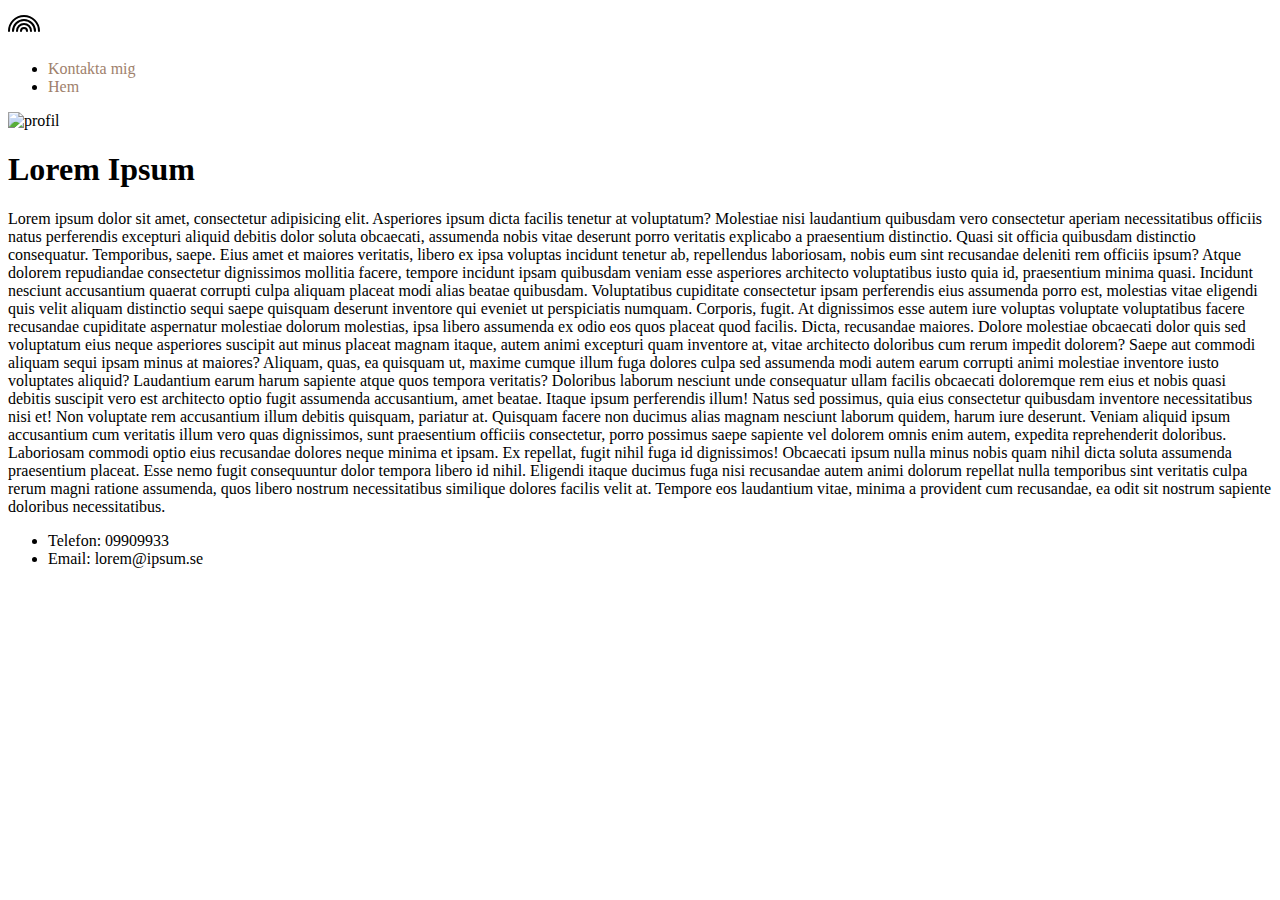
==== information.html @ 81138dd4 "Create information.html" ====
<!DOCTYPE html>
<html lang="en">
<head>
    <meta charset="UTF-8">
    <meta http-equiv="X-UA-Compatible" content="IE=edge">
    <meta name="viewport" content="width=device-width, initial-scale=1.0">
    <link rel="stylesheet" href="style.css">
    <title>Document</title>
</head>
<body>
    <article>
        <nav>
            <svg xmlns="http://www.w3.org/2000/svg" width="32" height="32" fill="currentColor" class="bi bi-rainbow" viewBox="0 0 16 16">
                <path d="M8 4.5a7 7 0 0 0-7 7 .5.5 0 0 1-1 0 8 8 0 1 1 16 0 .5.5 0 0 1-1 0 7 7 0 0 0-7-7zm0 2a5 5 0 0 0-5 5 .5.5 0 0 1-1 0 6 6 0 1 1 12 0 .5.5 0 0 1-1 0 5 5 0 0 0-5-5zm0 2a3 3 0 0 0-3 3 .5.5 0 0 1-1 0 4 4 0 1 1 8 0 .5.5 0 0 1-1 0 3 3 0 0 0-3-3zm0 2a1 1 0 0 0-1 1 .5.5 0 0 1-1 0 2 2 0 1 1 4 0 .5.5 0 0 1-1 0 1 1 0 0 0-1-1z"/>
            </svg>
            <ul>
                <li> <a class="navlink" href="kontakt.html"  style="text-decoration: none; color: #A0816C;";>Kontakta mig</a></li>
                <li><a class="navlink" href="index.html"  style="text-decoration: none; color: #A0816C;";>Hem</a></li>
            </ul>
        </nav>
        <main class="infomain">
            <img class="profilbild" src="https://i.pinimg.com/564x/0d/5f/26/0d5f26d5bc31a076e4ebd789c4aa6786.jpg" alt="profil">
            <h1 class="infoheading">Lorem Ipsum</h1>
            <p >Lorem ipsum dolor sit amet, consectetur adipisicing elit. Asperiores ipsum dicta facilis tenetur at voluptatum? Molestiae nisi laudantium quibusdam vero consectetur aperiam necessitatibus officiis natus perferendis excepturi aliquid debitis dolor soluta obcaecati, assumenda nobis vitae deserunt porro veritatis explicabo a praesentium distinctio. Quasi sit officia quibusdam distinctio consequatur. Temporibus, saepe. Eius amet et maiores veritatis, libero ex ipsa voluptas incidunt tenetur ab, repellendus laboriosam, nobis eum sint recusandae deleniti rem officiis ipsum? Atque dolorem repudiandae consectetur dignissimos mollitia facere, tempore incidunt ipsam quibusdam veniam esse asperiores architecto voluptatibus iusto quia id, praesentium minima quasi. Incidunt nesciunt accusantium quaerat corrupti culpa aliquam placeat modi alias beatae quibusdam. Voluptatibus cupiditate consectetur ipsam perferendis eius assumenda porro est, molestias vitae eligendi quis velit aliquam distinctio sequi saepe quisquam deserunt inventore qui eveniet ut perspiciatis numquam. Corporis, fugit. At dignissimos esse autem iure voluptas voluptate voluptatibus facere recusandae cupiditate aspernatur molestiae dolorum molestias, ipsa libero assumenda ex odio eos quos placeat quod facilis. Dicta, recusandae maiores. Dolore molestiae obcaecati dolor quis sed voluptatum eius neque asperiores suscipit aut minus placeat magnam itaque, autem animi excepturi quam inventore at, vitae architecto doloribus cum rerum impedit dolorem? Saepe aut commodi aliquam sequi ipsam minus at maiores? Aliquam, quas, ea quisquam ut, maxime cumque illum fuga dolores culpa sed assumenda modi autem earum corrupti animi molestiae inventore iusto voluptates aliquid? Laudantium earum harum sapiente atque quos tempora veritatis? Doloribus laborum nesciunt unde consequatur ullam facilis obcaecati doloremque rem eius et nobis quasi debitis suscipit vero est architecto optio fugit assumenda accusantium, amet beatae. Itaque ipsum perferendis illum! Natus sed possimus, quia eius consectetur quibusdam inventore necessitatibus nisi et! Non voluptate rem accusantium illum debitis quisquam, pariatur at. Quisquam facere non ducimus alias magnam nesciunt laborum quidem, harum iure deserunt. Veniam aliquid ipsum accusantium cum veritatis illum vero quas dignissimos, sunt praesentium officiis consectetur, porro possimus saepe sapiente vel dolorem omnis enim autem, expedita reprehenderit doloribus. Laboriosam commodi optio eius recusandae dolores neque minima et ipsam. Ex repellat, fugit nihil fuga id dignissimos! Obcaecati ipsum nulla minus nobis quam nihil dicta soluta assumenda praesentium placeat. Esse nemo fugit consequuntur dolor tempora libero id nihil. Eligendi itaque ducimus fuga nisi recusandae autem animi dolorum repellat nulla temporibus sint veritatis culpa rerum magni ratione assumenda, quos libero nostrum necessitatibus similique dolores facilis velit at. Tempore eos laudantium vitae, minima a provident cum recusandae, ea odit sit nostrum sapiente doloribus necessitatibus.</p>
        </main>
        <footer>
            <ul>
                <li>Telefon: 09909933</li>
                <li>Email: lorem@ipsum.se</li>
            </ul>
        </footer>
    </article>  
</body>
</html>
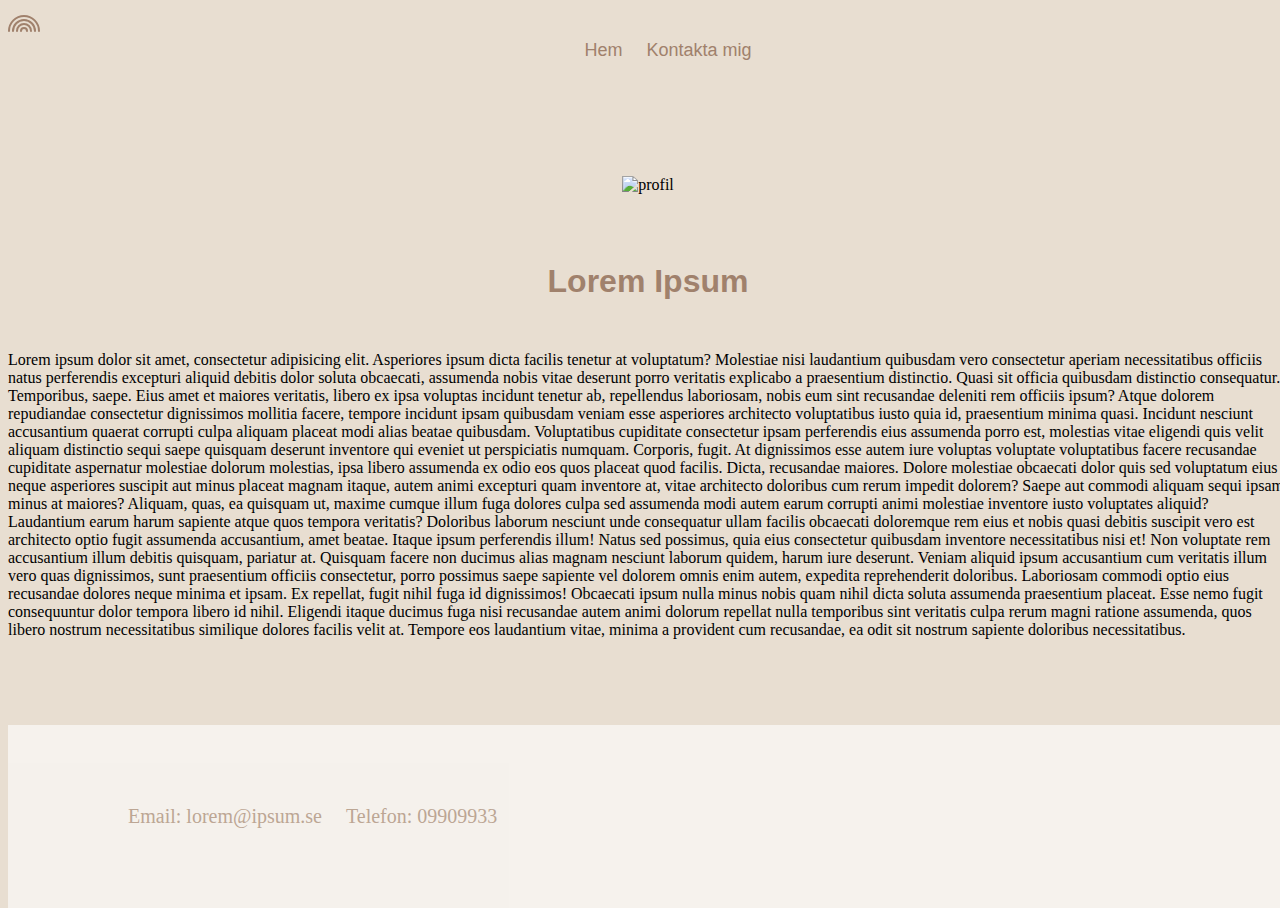
==== commit a13a7be0: "Add files via upload" ====
--- a/information.html
+++ b/information.html
@@ -31,4 +31,4 @@
         </footer>
     </article>  
 </body>
-</html>
+</html>--- a/style.css
+++ b/style.css
@@ -0,0 +1,121 @@
+html{
+    background-color: #E8DED1;
+    width: 100%;
+    height: 100%;
+}
+* {
+    box-sizing: border-box;
+}
+body{
+    width: 100%;
+    height: 100%;
+}
+
+nav {
+  
+    font-size:18px;
+    color:#A0816C;
+    margin-bottom: 5rem;
+    font-family: Verdana, Geneva, Tahoma, sans-serif;
+    display: grid;
+    grid-template-rows:  auto auto
+}
+
+/* galleri */
+.wrapper{
+    display: flex;
+    flex-wrap: wrap;
+    flex-direction: row;
+    align-items: center;
+    justify-content: center;
+}
+/* galleri */
+.container{
+    padding: 0rem 2rem 2rem;
+}
+img {
+    width: 100%;
+    
+  }
+
+/* parentcontainer till profilbild + brödtext*/
+.infomain {
+    display: grid;
+    
+    
+}
+.infotxt, .infoheading{
+    display: flex;
+    flex-wrap: wrap;
+}
+
+
+/* allt till footer - alla sidor */
+footer{
+    background-color: #fff; opacity:0.6;
+    padding: 5rem;
+    font-size: 20px;
+    color:#A0816C;
+    
+}
+ul {
+    display: inline-grid;
+    grid-auto-flow: row;
+    grid-gap: 24px;
+    justify-items: center;
+    margin: auto;
+    list-style-type: none;
+    
+  }
+  
+  @media (min-width: 500px) {
+
+    ul {
+      grid-auto-flow: column;
+    }
+}
+  
+  li:last-child {
+    grid-column: 1 / 2;
+    grid-row: 1 / 2;
+  }
+
+
+/* sticky footer med grid*/
+article{ 
+    min-height: 100%;
+    display: grid;
+    grid-template-rows: auto 1fr auto;
+    grid-template-columns: 100%;
+}
+/*brödtext på informationssidan*/
+
+.infoheading, .infotxt{
+    color:#A0816C;
+    font-family: Verdana, Geneva, Tahoma, sans-serif;
+    display: inline-grid;
+    grid-auto-flow: row;
+    grid-gap: 24px;
+    justify-items: center;
+    margin: auto;
+    
+}
+
+.profilbild {
+    display: inline-grid;
+    grid-auto-flow: row;
+    grid-gap: 24px;
+    justify-items: center;
+    margin: auto;
+    
+}
+
+.kontakt{
+    display: inline-grid;
+    grid-auto-flow: row;
+    grid-gap: 15px;
+    justify-items: center;
+    margin: auto;
+    color: #A0816C;
+    font-family: Verdana, Geneva, Tahoma, sans-serif;
+}